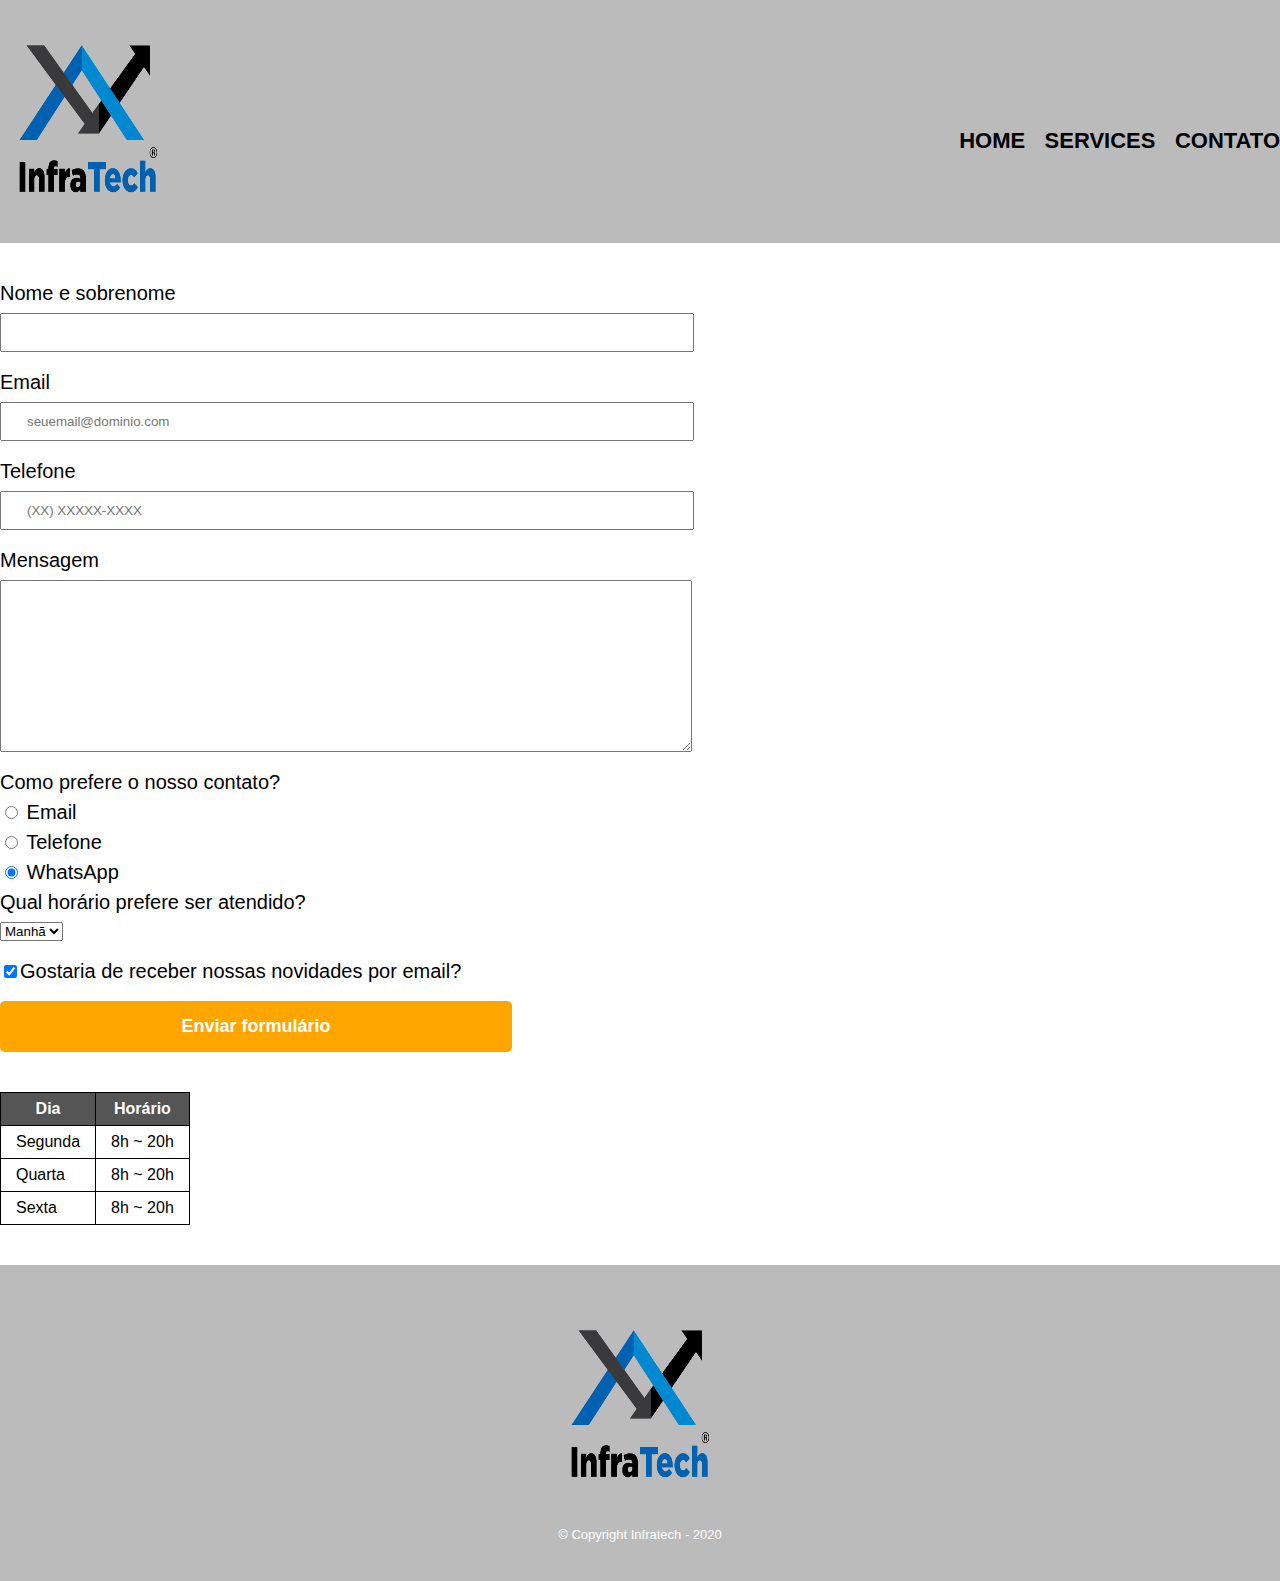
==== contato.html @ 1354ac4b "Initial commit" ====
<!DOCTYPE html>
<html>
	<head>
		<meta charset="UTF-8">
		<meta name="viewport" content="width=device-width">
		<title>Contato - Infratech</title>

		<link rel="stylesheet" href="assets/styles/reset.css">
		<link rel="stylesheet" href="assets/styles/style.css">
	</head>
	<body>
		<header>
			<div class="caixa">
				<h1><img src="images/logo.png" class="imagem-logo" alt="Logo da Infratech"></h1>

				<nav>
					<ul>
						<li><a href="index.html">Home</a></li>
						<li><a href="services.html">Services</a></li>
						<li><a href="contato.html">Contato</a></li>
					</ul>
				</nav>
			</div>
		</header>

		<main>
			<form>
				<label for="nomesobrenome">Nome e sobrenome</label>
				<input type="text" id="nomesobrenome" class="input-padrao" required>

				<label for="email">Email</label>
				<input type="email" id="email" class="input-padrao" required placeholder="seuemail@dominio.com">

				<label for="telefone">Telefone</label>
				<input type="tel" id="telefone" class="input-padrao" required placeholder="(XX) XXXXX-XXXX">

				<label for="mensagem">Mensagem</label>
				<textarea cols="70" rows="10" id="mensagem" class="input-padrao" required></textarea>

				<fieldset>
					<legend>Como prefere o nosso contato?</legend>
					<label for="radio-email"><input type="radio" name="contato" value="email" id="radio-email"> Email</label>
					
					<label for="radio-telefone"><input type="radio" name="contato" value="telefone" id="radio-telefone"> Telefone</label>
					
					<label for="radio-whatsapp"><input type="radio" name="contato" value="whatsapp" id="radio-whatsapp" checked> WhatsApp</label>
				</fieldset>

				<fieldset>
					<legend>Qual horário prefere ser atendido?</legend>
					<select>
						<option>Manhã</option>
						<option>Tarde</option>
						<option>Noite</option>
					</select>
				</fieldset>

				<label class="checkbox"><input type="checkbox" checked>Gostaria de receber nossas novidades por email?</label>

				<input type="submit" value="Enviar formulário" class="enviar">
			</form>

			<table>
				<thead>
					<tr>
						<th>Dia</th>
						<th>Horário</th>
					</tr>
				</thead>
				<tbody>
					<tr>
						<td>Segunda</td>
						<td>8h ~ 20h</td>
					</tr>
					<tr>
						<td>Quarta</td>
						<td>8h ~ 20h</td>
					</tr>
					<tr>
						<td>Sexta</td>
						<td>8h ~ 20h</td>
					</tr>
				</tbody>
			</table>
		</main>

		<footer>
			<img src="images/logo.png" class="imagem-logo" alt="Logo da Infratech">
			<p class="copyright">&copy; Copyright Infratech - 2020</p>
		</footer>
	</body>
</html>
---- assets/styles/style.css ----
﻿body {
	font-family: 'Montserrat', sans-serif;
}

header {
	background: #BBBBBB;
	padding: 20px 0;
}

.caixa {
	position: relative;
	width: auto;
	margin: 0 auto;
}


nav {
	position: absolute;
	top: 110px;
	right: 0;
}

nav li {
	display: inline;
	margin: 0 0 0 15px;
}

nav a {
	text-transform: uppercase;
	color: #000000;
	font-weight: bold;
	font-size: 22px;
	text-decoration: none;
}

nav a:hover {
	color: #C78C19;
	text-decoration: underline;
}

.services {
	width: 940px;
	margin: 0 auto;
	padding: 50px 0;
}

.services li {
	display: inline-block;
	text-align: center;
	width: 30%;
	vertical-align: top;
	margin: 0 1.5%;
	padding: 30px 20px;
	box-sizing: border-box;
	border: 2px solid #000000;
	border-radius: 10px;
}

.services li:hover {
	border-color: #C78C19;
}

.services li:active {
	border-color: #088C19;	
}

.services li:hover h2 {
	font-size: 34px;
}

.services h2 {
	font-size: 30px;
	font-weight: bold;
}

.services-descricao {
	font-size: 18px;
}

.services-preco {
	font-size: 22px;
	font-weight: bold;
	margin-top: 10px;
}

footer {
	text-align: center;
	background: #BBBBBB; url("/images/bg.jpg");
	padding: 40px 0;
}

.copyright {
	color: #FFFFFF;
	font-size: 13px;
	margin: 20px 0 0;
}

main {
	widows: 940px;
	margin: 0 auto;
}

form {
	margin: 40px 0;
}

form label, form legend {
	
	display:block;
	font-size: 20px;
	margin: 0 0 10px;
}

.input-padrao {
	display: block;
	margin: 0 0 20px;
	padding: 10px 25px;
	width: 50%;
}

.checkbox {
	margin: 20px 0;
}

.enviar {
	text-align: center;
	width:40%;
	padding: 15px 0;
	background: orange;
	color: white;
	font-weight: bold;
	font-size: 18px;
	border: none;
	border-radius: 5px;
	transition: 1s all;
	cursor: pointer;
}

.enviar:hover {
	background: darkorange;
	transform: scale(1.2);
}

table {
	margin: 20px 0 40px;
}

thead {
	background: #555555;
	color: white;
	font-weight: bold;
}

td, th {
	border: 1px solid #000000;
	padding: 8px 15px;
}


/* css da página inicial */

.imagem-logo {
	width: 177px;
	height: 200px;
}

.banner {
	width: 100%;
	height: 300px;
}

.titulo-principal {
	text-align: center;
	font-size: 2em;
	margin: 0 0 1em;
	clear: left;
}

.principal {
	padding: 3em 0;
	background: #FEFEFE;
	width: 940px;
	margin: 0 auto;
}

.principal p {
	margin: 0 0 1em;
}

.principal strong {
	font-weight: bold;
}

.principal em {
	font-style: italic;
}

.utensilios {
	width: 150px;
	height: 150px;
	float: left;
	margin: 0 20px 20px 0;
}

.mapa {
	padding: 3em 0;
	background: linear-gradient(#FEFEFE, #888888);
}

.mapa-conteudo {
	width: 940px;
	margin: 0 auto;
}

.mapa p {
	margin: 0 0 2em;
	text-align: center;
}

.beneficios {
	padding: 3em 0;
	background: #888888;
}

.conteudo-beneficios {
	width: 640px;
	margin: 0 auto;
}

.lista-beneficios {
	width: 40%;
	display: inline-block;
	vertical-align: top;
}

.itens {
	line-height: 1.5;
}

.itens:first-child {
	font-weight: bold;
}

.itens:before {
	content: "🟊";
}

.imagem-beneficios {
	width: 60%;
	opacity: 1;
	transition: 400ms;
	box-shadow: 10px 10px 10px 0 #000000;
}

.imagem-beneficios:hover {
	opacity: 0.3;
}

.video {
	width: 560px;
	margin: 2em auto;
}

.imagem-beneficios {
width: 177;
height: 250;	
}
@media screen and (max-width: 480px) {
	.caixa, .principal, .conteudo-beneficios, .mapa-conteudo, .video {
		width: auto;
	}

	h1 {
		text-align: center;
	}

	nav {
		position: static;
	}

	.lista-beneficios, .imagem-beneficios {
		width: 100%;
	}
}
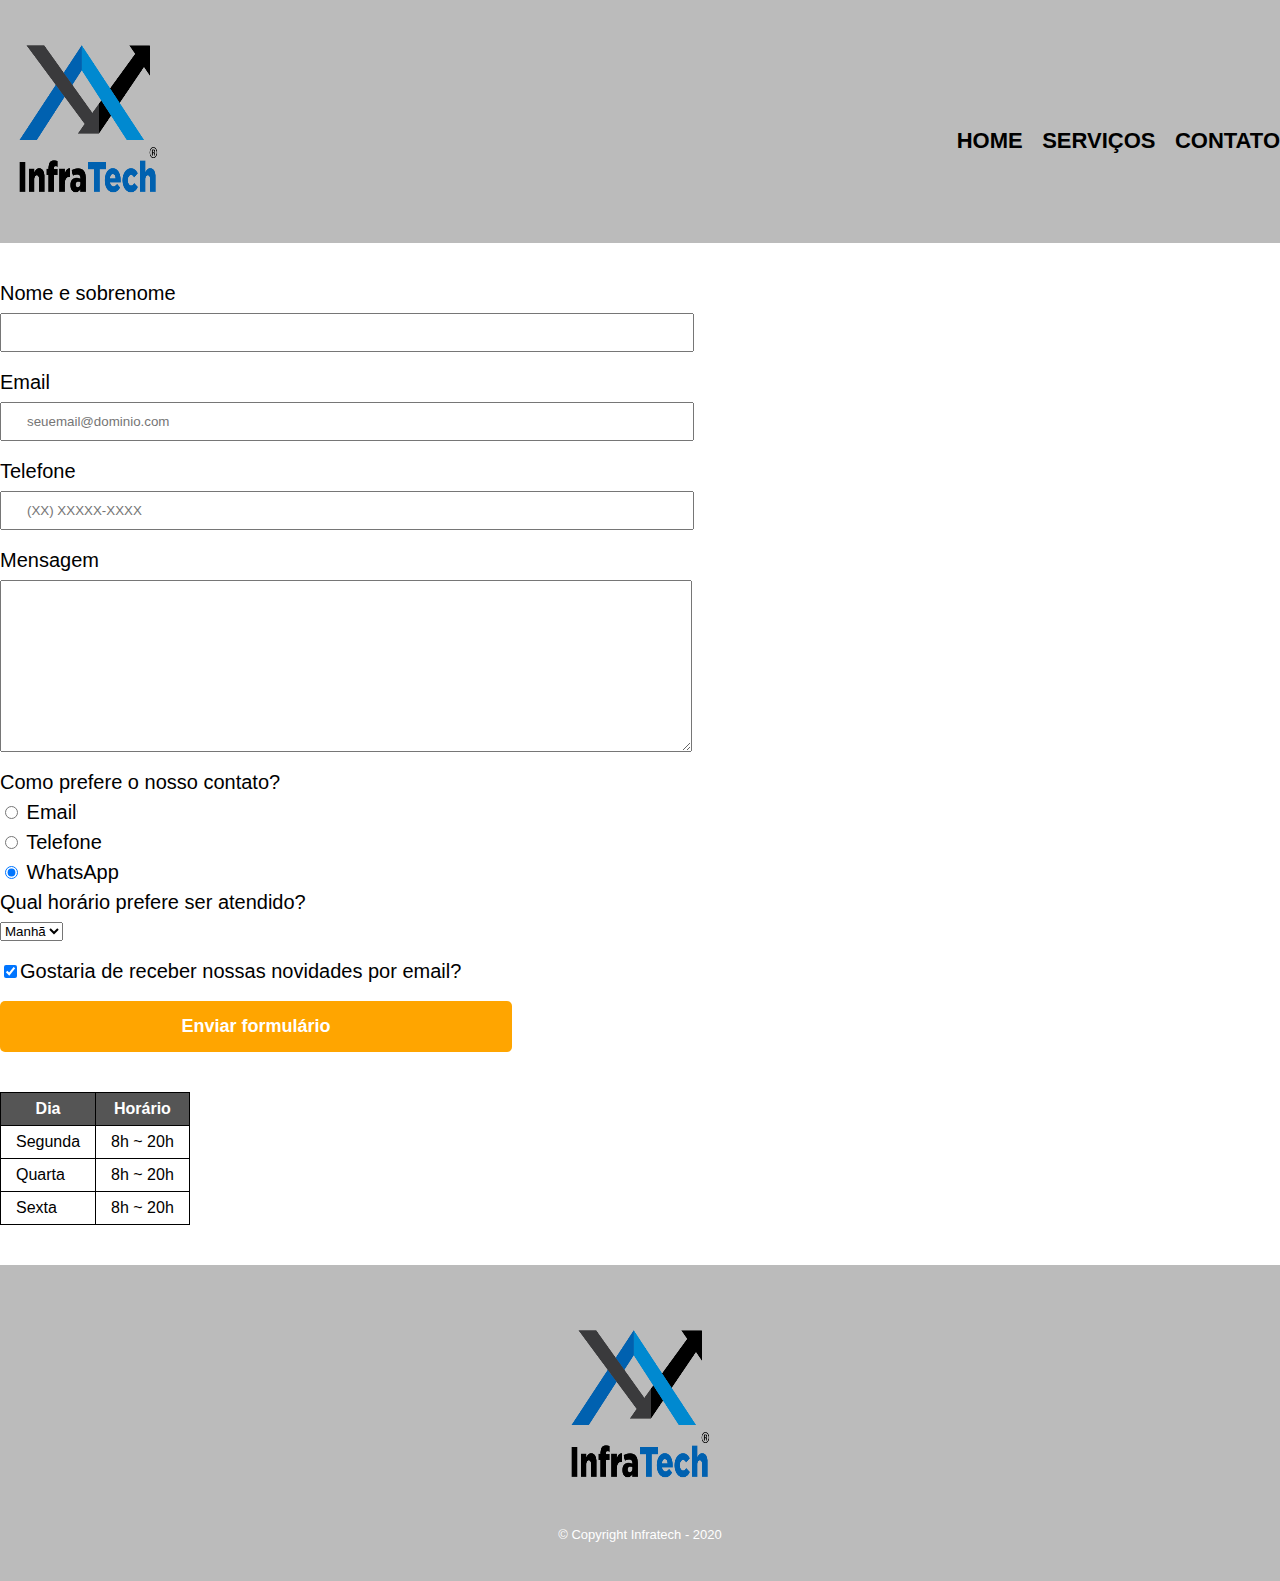
==== commit 55dd828e: "Revert "Revert "Initial commit""" ====
--- a/contato.html
+++ b/contato.html
@@ -16,7 +16,7 @@
 				<nav>
 					<ul>
 						<li><a href="index.html">Home</a></li>
-						<li><a href="services.html">Services</a></li>
+						<li><a href="services.html">Serviços</a></li>
 						<li><a href="contato.html">Contato</a></li>
 					</ul>
 				</nav>
